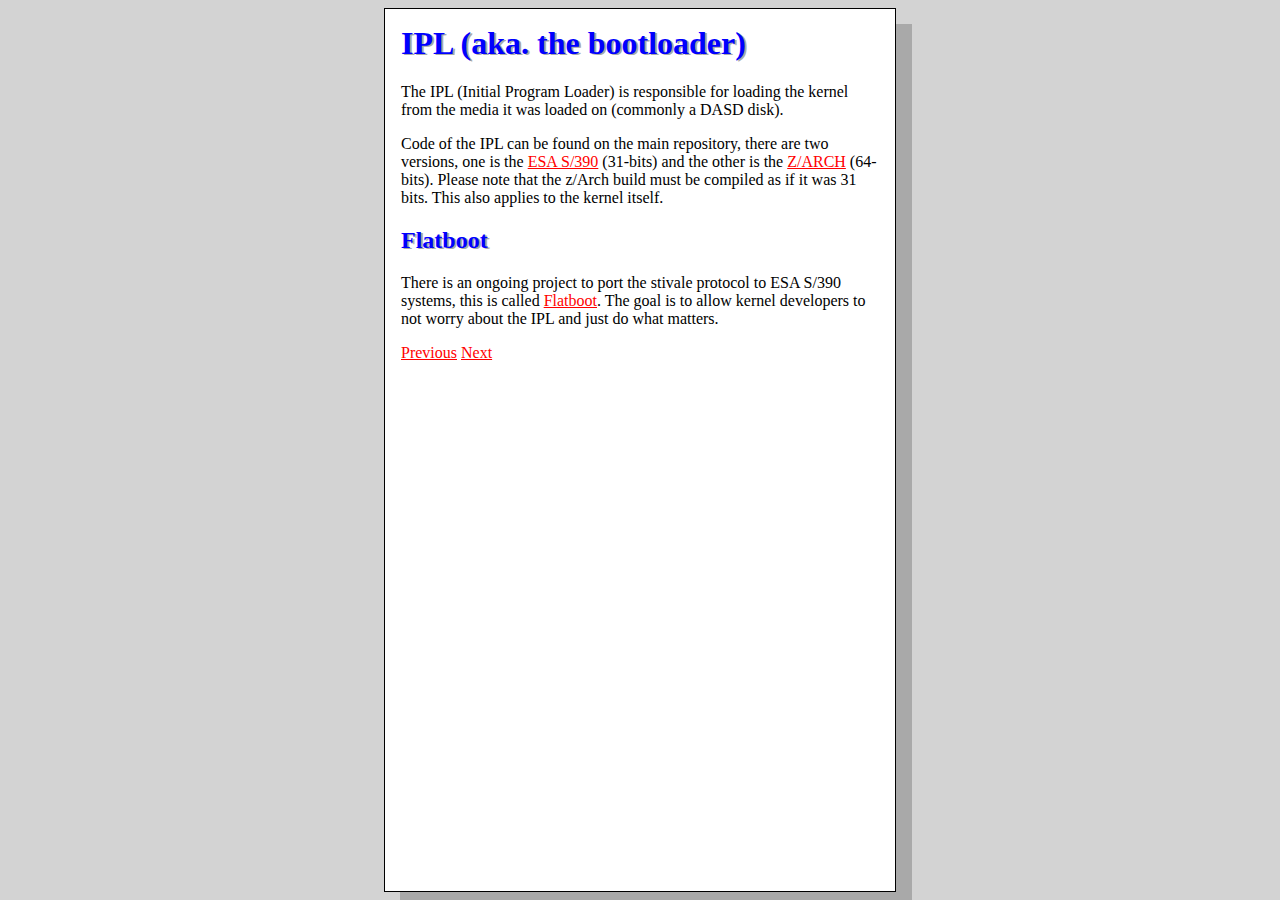
==== mos-ch1.html @ 91f23d89 "Redesign and more info" ====
<html>
<head>
<title>IPL (aka. the bootloader)</title>
<link rel="stylesheet" href="default.css">
</head>

<body>

<h1>IPL (aka. the bootloader)</h1>
<p>The IPL (Initial Program Loader) is responsible for loading the kernel from the media it was loaded on (commonly a DASD disk).</p>

<p>Code of the IPL can be found on the main repository, there are two versions, one is the <a href="https://github.com/udos-project/UDOS/blob/917c5ddc89f8bc3aacc727b655df574fc186cd84/ipl_loader/ipl_loader.S">ESA S/390</a> (31-bits) and the other is the <a href="https://github.com/udos-project/UDOS/blob/ec59580efa63829741d3d7ee959b432aca79a981/ipl/ipl.S">Z/ARCH</a> (64-bits). Please note that the z/Arch build must be compiled as if it was 31 bits. This also applies to the kernel itself.</p>

<h2>Flatboot</h2>
<p>There is an ongoing project to port the stivale protocol to ESA S/390 systems, this is called <a href="https://github.com/udos-project/flatboot">Flatboot</a>. The goal is to allow kernel developers to not worry about the IPL and just do what matters.</p>

<p></p>

<a href="mos-ch0.html">Previous</a>
<a href="mos-ch2.html">Next</a>

</body>
</html>
---- default.css ----
html {
background-color:lightgray;
}

body {
color:black;
background-color:white;
font-family: "Times New Roman", Times, serif;
border: 1px solid black;
margin-left: 30%;
margin-right: 30%;
box-shadow:16px 16px darkgrey;
padding: 16px;
}

h1, h2, h3 {
color:blue;
text-shadow:2px 1px darkgrey;
}

a {
color:red;
}

img {
border:1px solid black;
margin:8px;
}

a:hover {
color:black;
background-color:yellow;
}

pre {
background-color: cyan;
border:1px solid black;
width:100%;
overflow-x:scroll;
}
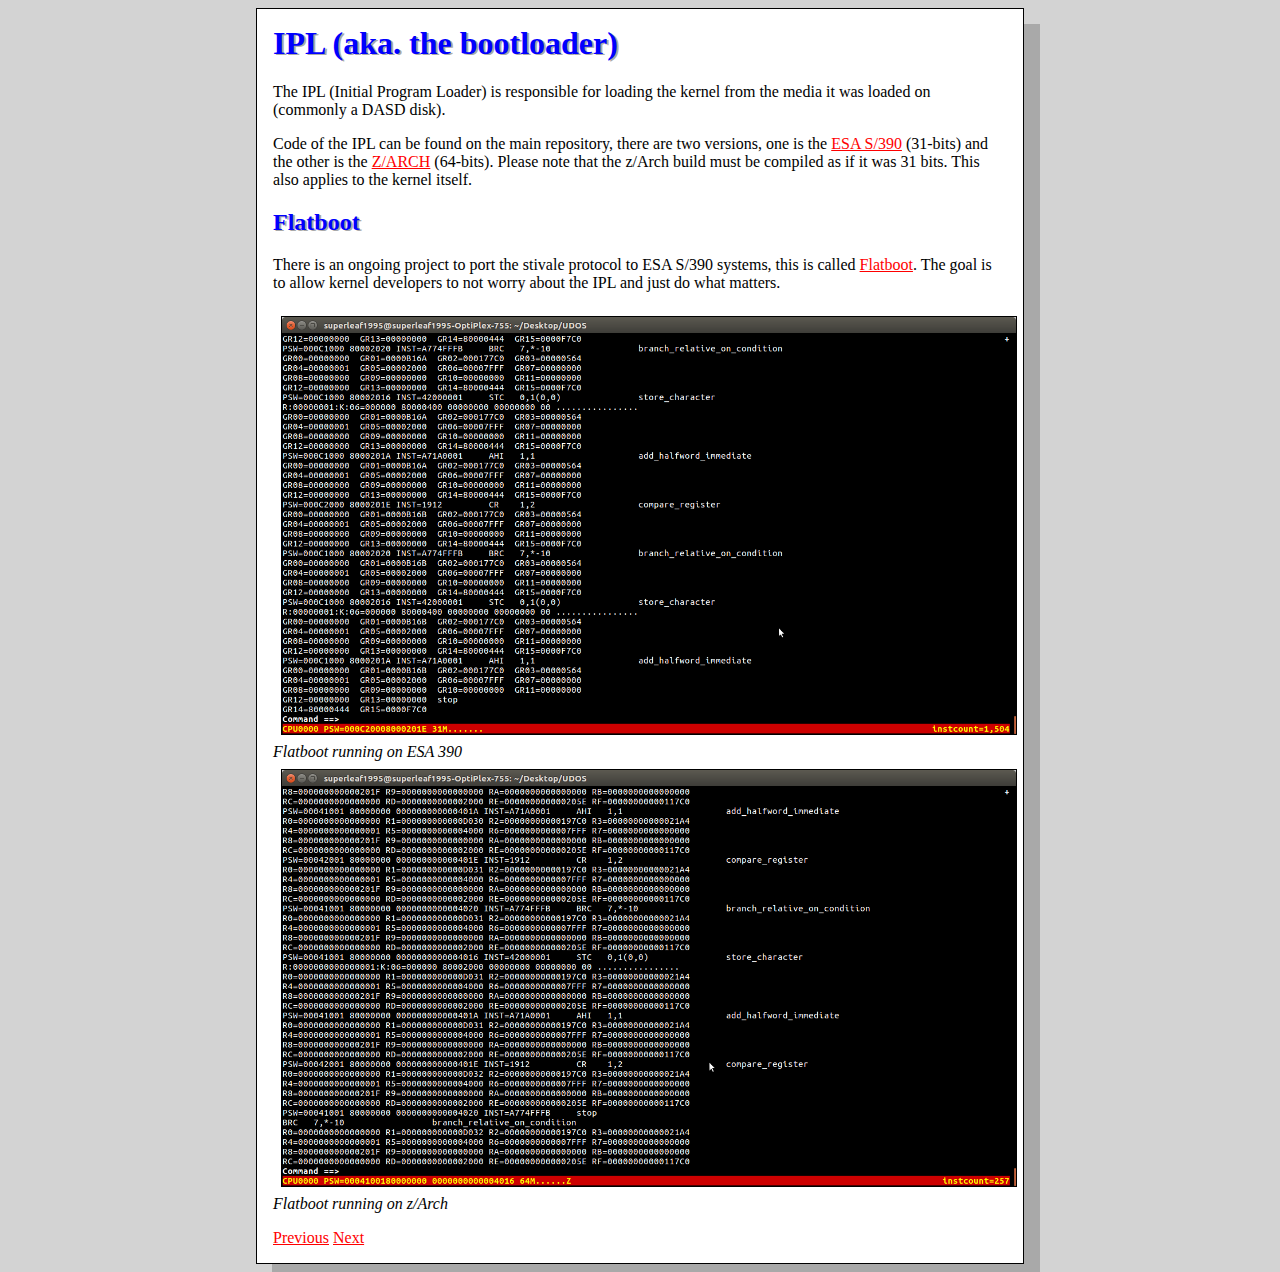
==== commit 63a30fb3: "Update information" ====
--- a/mos-ch1.html
+++ b/mos-ch1.html
@@ -14,6 +14,12 @@
 <h2>Flatboot</h2>
 <p>There is an ongoing project to port the stivale protocol to ESA S/390 systems, this is called <a href="https://github.com/udos-project/flatboot">Flatboot</a>. The goal is to allow kernel developers to not worry about the IPL and just do what matters.</p>
 
+<img style="float:left;width:100%;" src="flatboot-s390.png"><br>
+<i>Flatboot running on ESA 390</i>
+
+<img style="float:left;width:100%;" src="flatboot-zarch.png"><br>
+<i>Flatboot running on z/Arch</i>
+
 <p></p>
 
 <a href="mos-ch0.html">Previous</a>
--- a/default.css
+++ b/default.css
@@ -7,8 +7,8 @@
 background-color:white;
 font-family: "Times New Roman", Times, serif;
 border: 1px solid black;
-margin-left: 30%;
-margin-right: 30%;
+margin-left: 20%;
+margin-right: 20%;
 box-shadow:16px 16px darkgrey;
 padding: 16px;
 }
